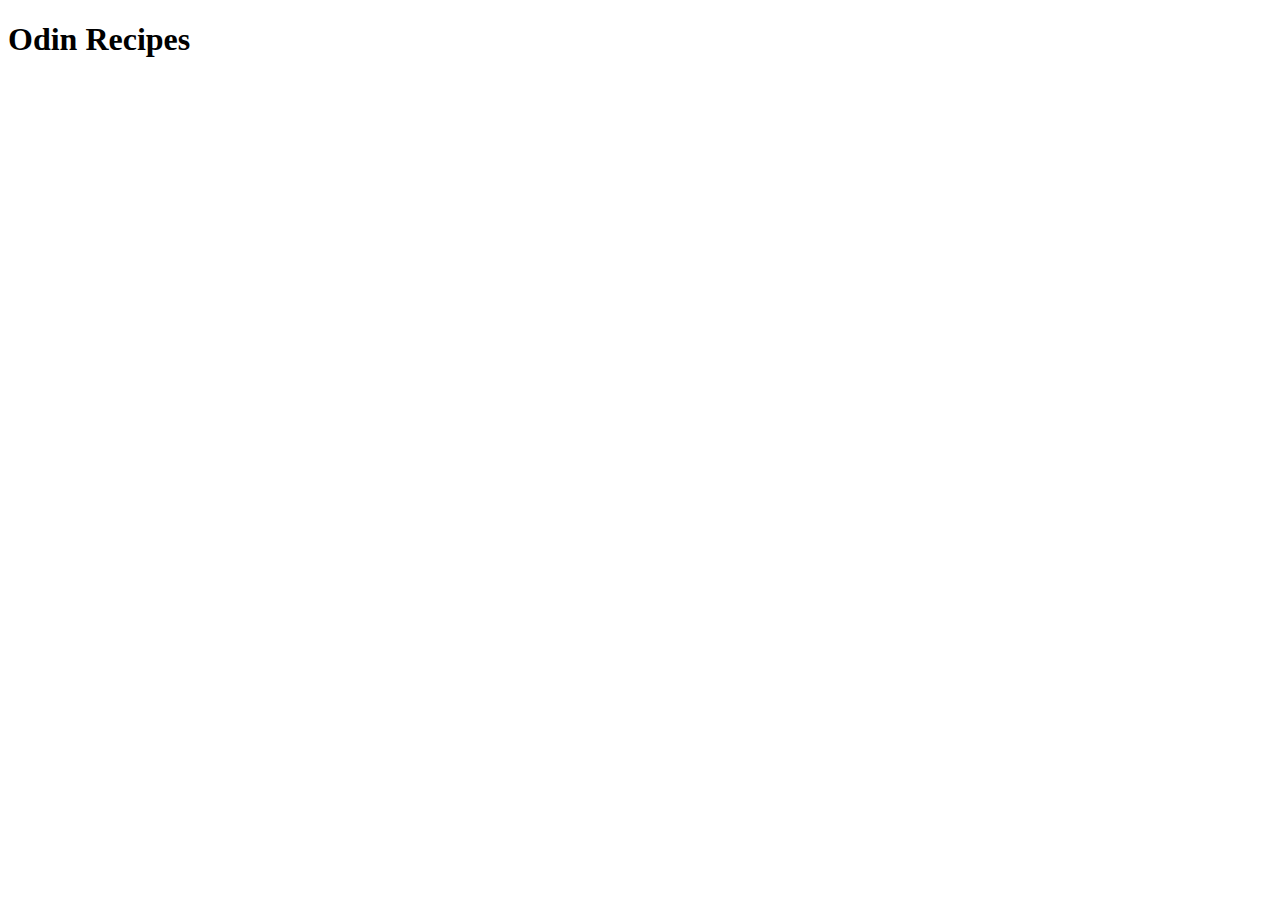
==== index.html @ cb831938 "Set up html boilerplate for index.html" ====
<!DOCTYPE html>
<html lang="en">
<head>
    <meta charset="UTF-8">
    <meta name="viewport" content="width=device-width, initial-scale=1.0">
    <title>Odin Recipes</title>
</head>
<body>
    <h1>Odin Recipes</h1>
</body>
</html>
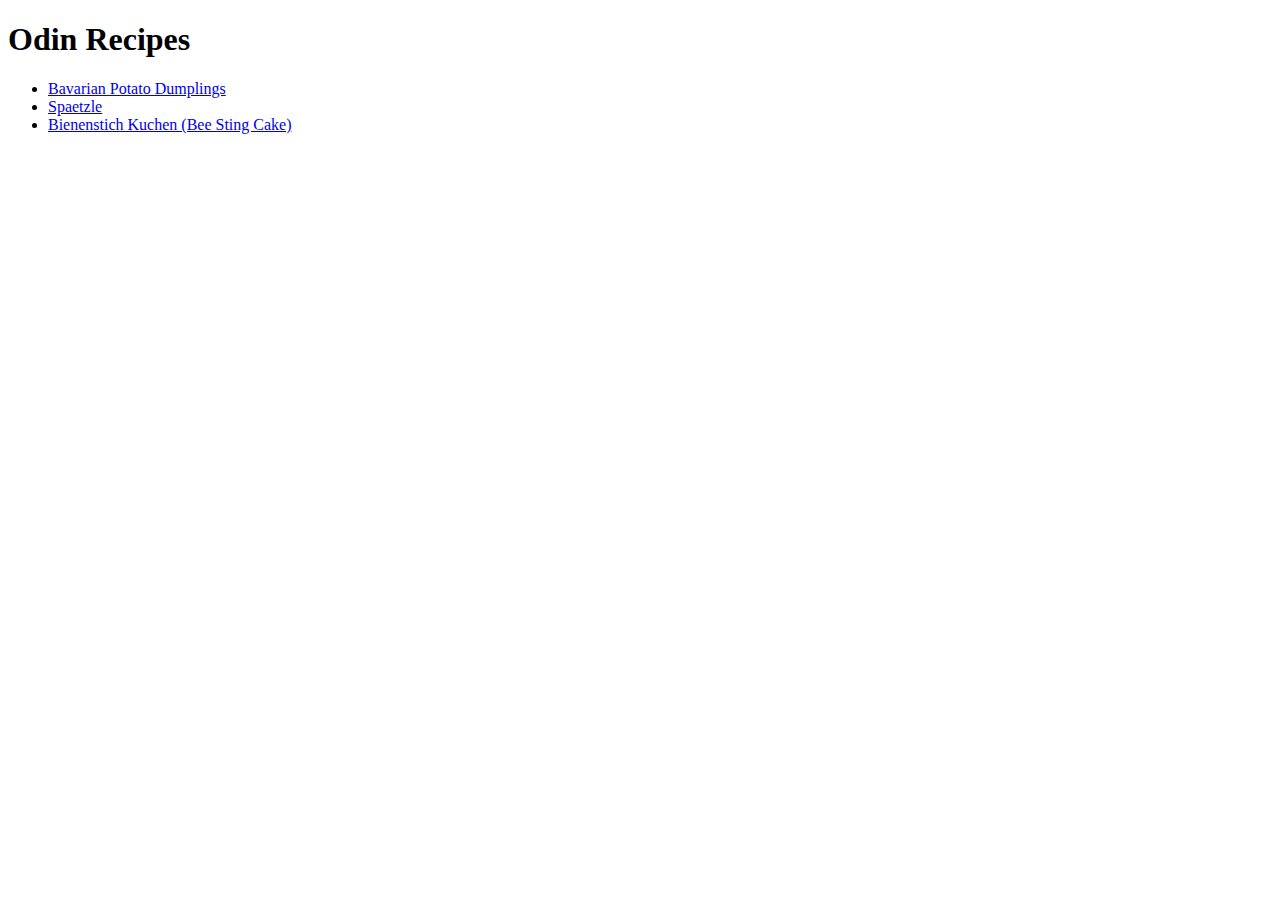
==== commit 8676a8ec: "Add content to spaetzle.html and bee-sting.html" ====
--- a/index.html
+++ b/index.html
@@ -7,5 +7,11 @@
 </head>
 <body>
     <h1>Odin Recipes</h1>
+    <ul>
+        <li><a href="recipes/bavarian-potato-dumplings.html">Bavarian Potato Dumplings</a></li>
+        <li><a href="recipes/spaetzle.html">Spaetzle</a></li>
+        <li><a href="recipes/bee-sting.html">Bienenstich Kuchen (Bee Sting Cake)</a></li>
+    </ul>
+    
 </body>
 </html>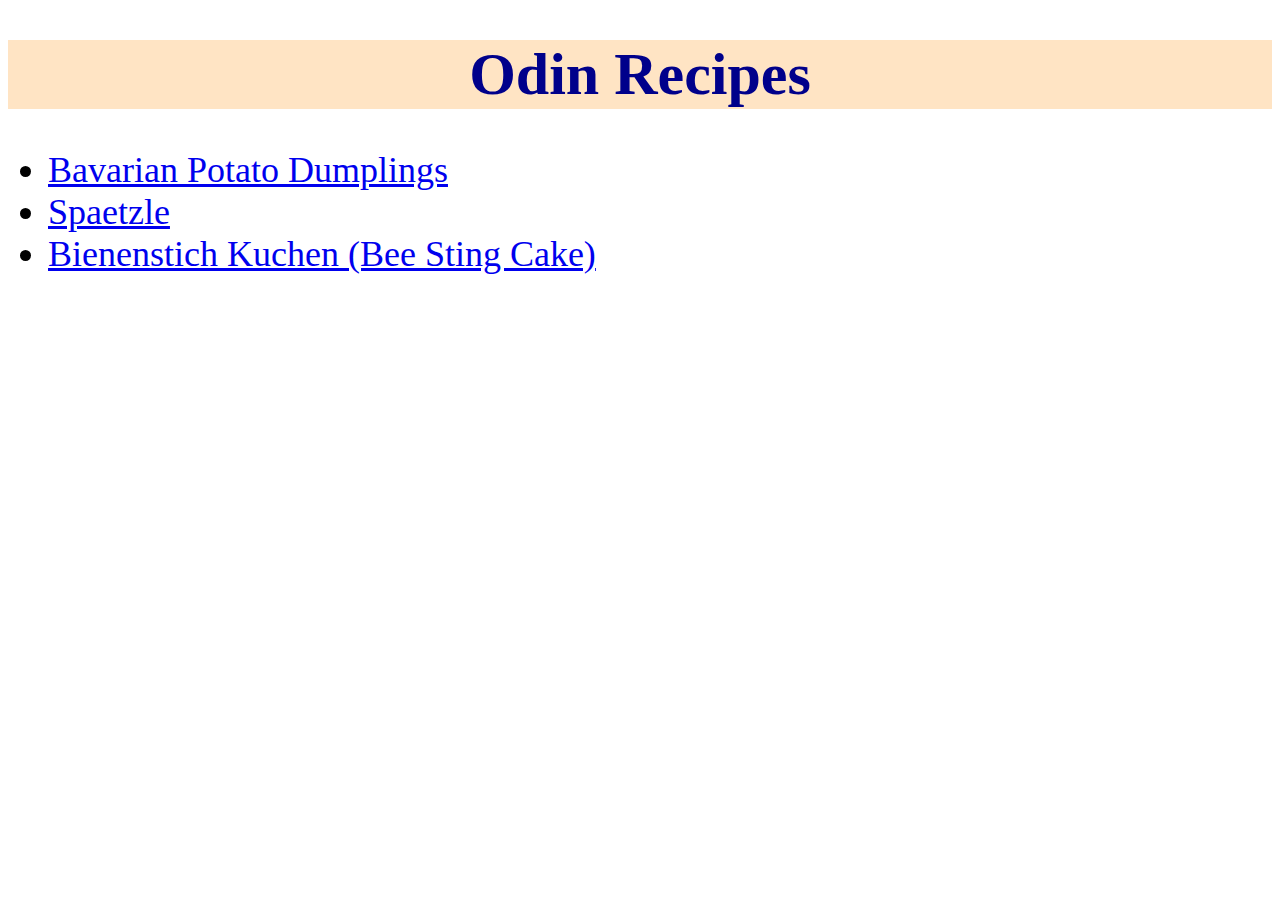
==== commit 2dc260e2: "Add css to all pages" ====
--- a/index.html
+++ b/index.html
@@ -3,15 +3,17 @@
 <head>
     <meta charset="UTF-8">
     <meta name="viewport" content="width=device-width, initial-scale=1.0">
+    <link rel="stylesheet" href="styles.css">
     <title>Odin Recipes</title>
 </head>
 <body>
-    <h1>Odin Recipes</h1>
-    <ul>
+    <div class="content">
+    <h1 class="title">Odin Recipes</h1>
+    <ul class="list">
         <li><a href="recipes/bavarian-potato-dumplings.html">Bavarian Potato Dumplings</a></li>
         <li><a href="recipes/spaetzle.html">Spaetzle</a></li>
         <li><a href="recipes/bee-sting.html">Bienenstich Kuchen (Bee Sting Cake)</a></li>
     </ul>
-    
+    </div>
 </body>
 </html>--- a/styles.css
+++ b/styles.css
@@ -0,0 +1,23 @@
+.content {
+  font-family: "Cambria", "Cochin", Georgia, Times, 'Times New Roman', serif;
+}
+
+.title {
+  text-align: center;
+  font-size: 60px;
+  font-weight: bold;
+  background-color: bisque;
+  color: darkblue;
+}
+
+.title-smaller {
+    font-size: 36px;
+}
+
+.list {
+  font-size: 36px;
+}
+
+.link {
+    font-size: 30px;
+}